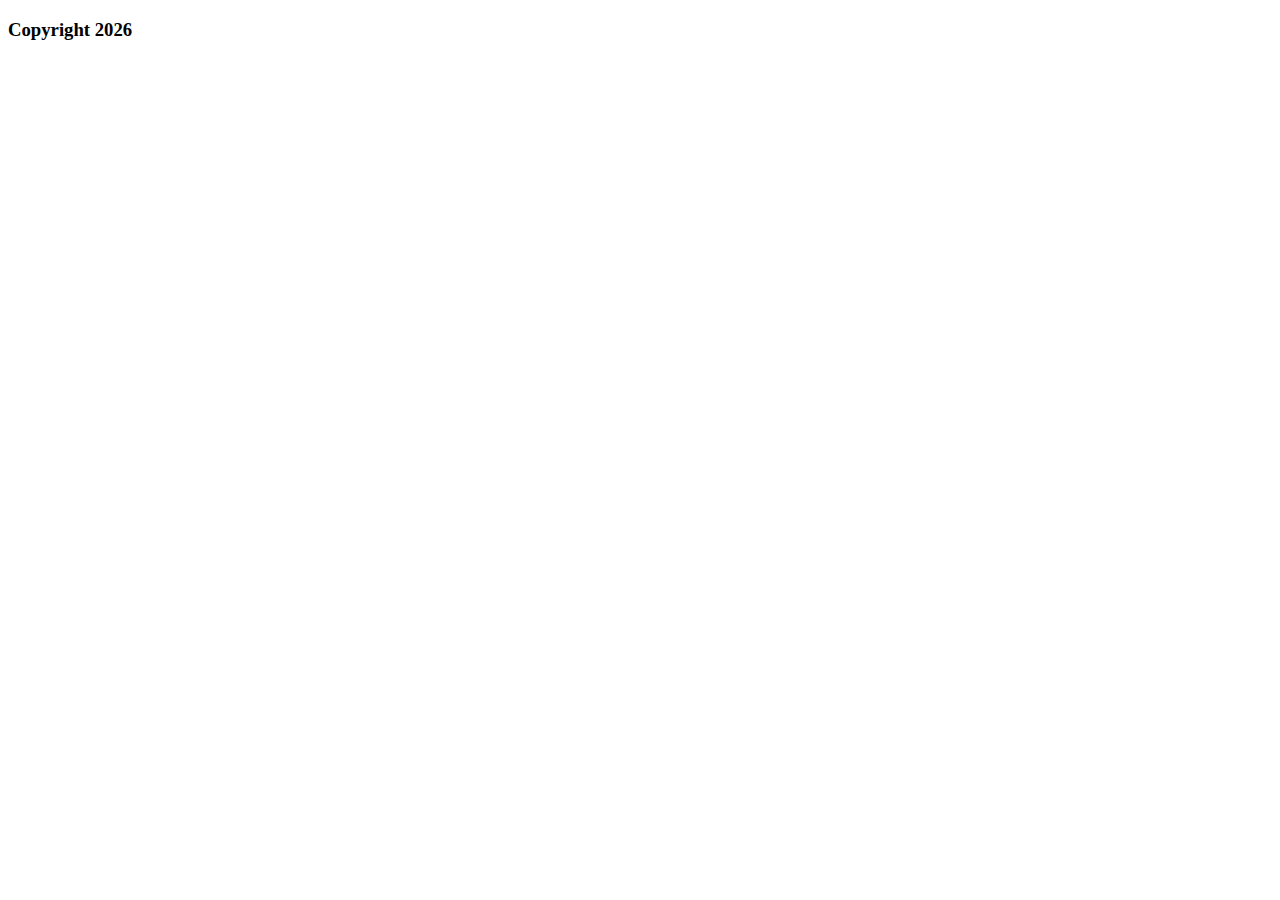
==== exercicio-final/produto/index.html @ 11bb3891 "Exercicio final" ====
<!DOCTYPE html>
<html lang="en">
<head>
    <meta charset="UTF-8">
    <meta name="viewport" content="width=device-width, initial-scale=1.0">
    <title>Exercicio final JS</title>
</head>
<body>
    <script src="produto.js"></script>
</body>
</html>
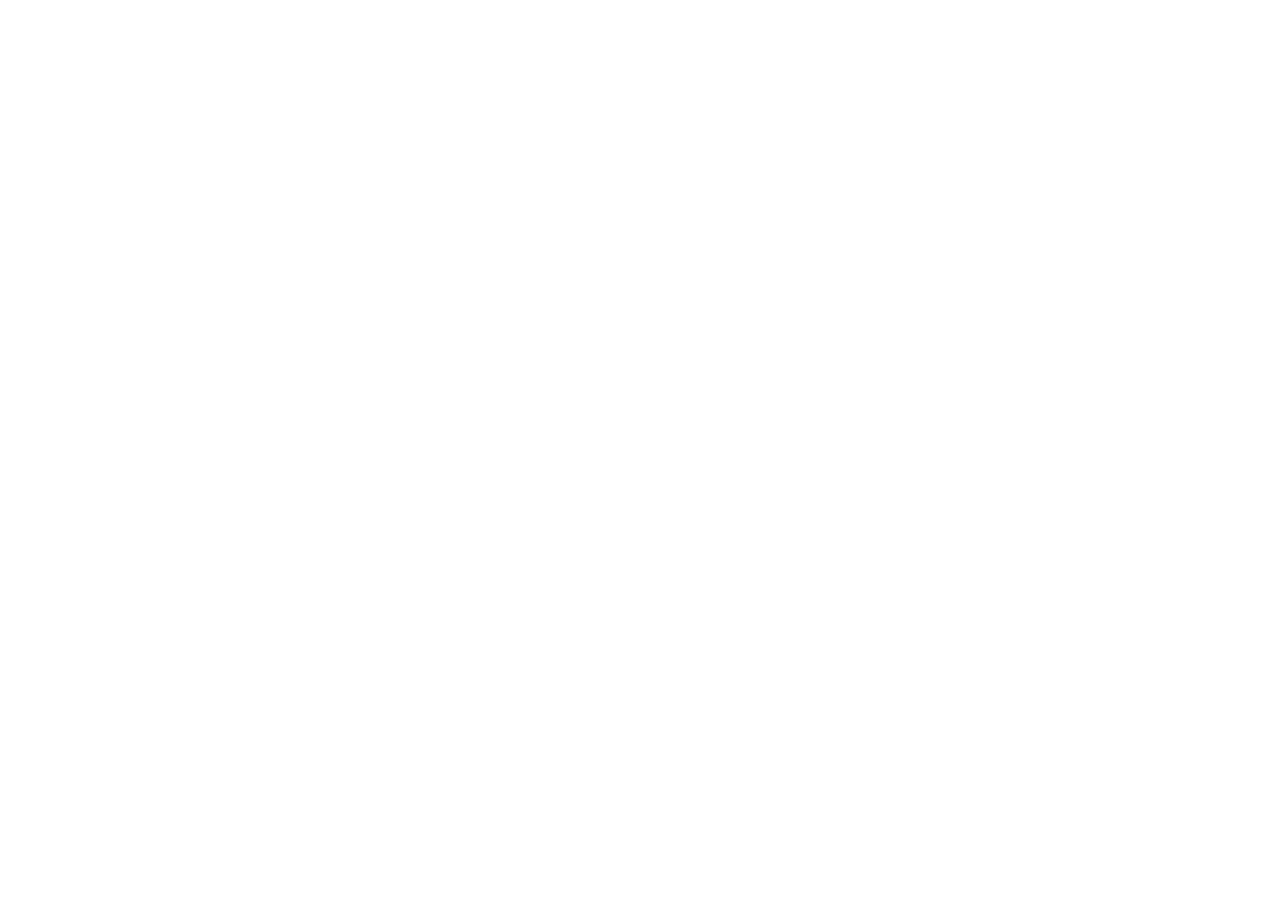
==== commit 7924b94c: "Exercicio final JS" ====
--- a/exercicio-final/produto/index.html
+++ b/exercicio-final/produto/index.html
@@ -4,6 +4,7 @@
     <meta charset="UTF-8">
     <meta name="viewport" content="width=device-width, initial-scale=1.0">
     <title>Exercicio final JS</title>
+    <link rel="stylesheet" href="styles.css">
 </head>
 <body>
     <script src="produto.js"></script>
--- a/exercicio-final/produto/styles.css
+++ b/exercicio-final/produto/styles.css
@@ -0,0 +1,41 @@
+body{
+    font-family: 'Inter', sans-serif;
+    font-size: 16px;
+}
+
+footer{
+    background: #000;
+    color: #fff;
+    text-align: center;
+}
+
+img{
+    width: 50%;
+}
+
+.product{
+    justify-self: center;
+    width: 50%;
+    background: #fcfafa;
+    padding: 1rem;
+    margin: 0.5rem;
+    text-align: left;
+}
+
+.related-products-list{
+    display: flex;
+    flex-wrap: wrap;
+
+}
+
+.related-product{
+    padding: 0.5rem;
+    margin: 0.5rem;
+    display: flex;
+    flex-direction: column;
+    justify-content: center;
+    align-items: center;
+    gap: 0.5rem;
+    background: #fcfafa;
+    width: 30%;
+}